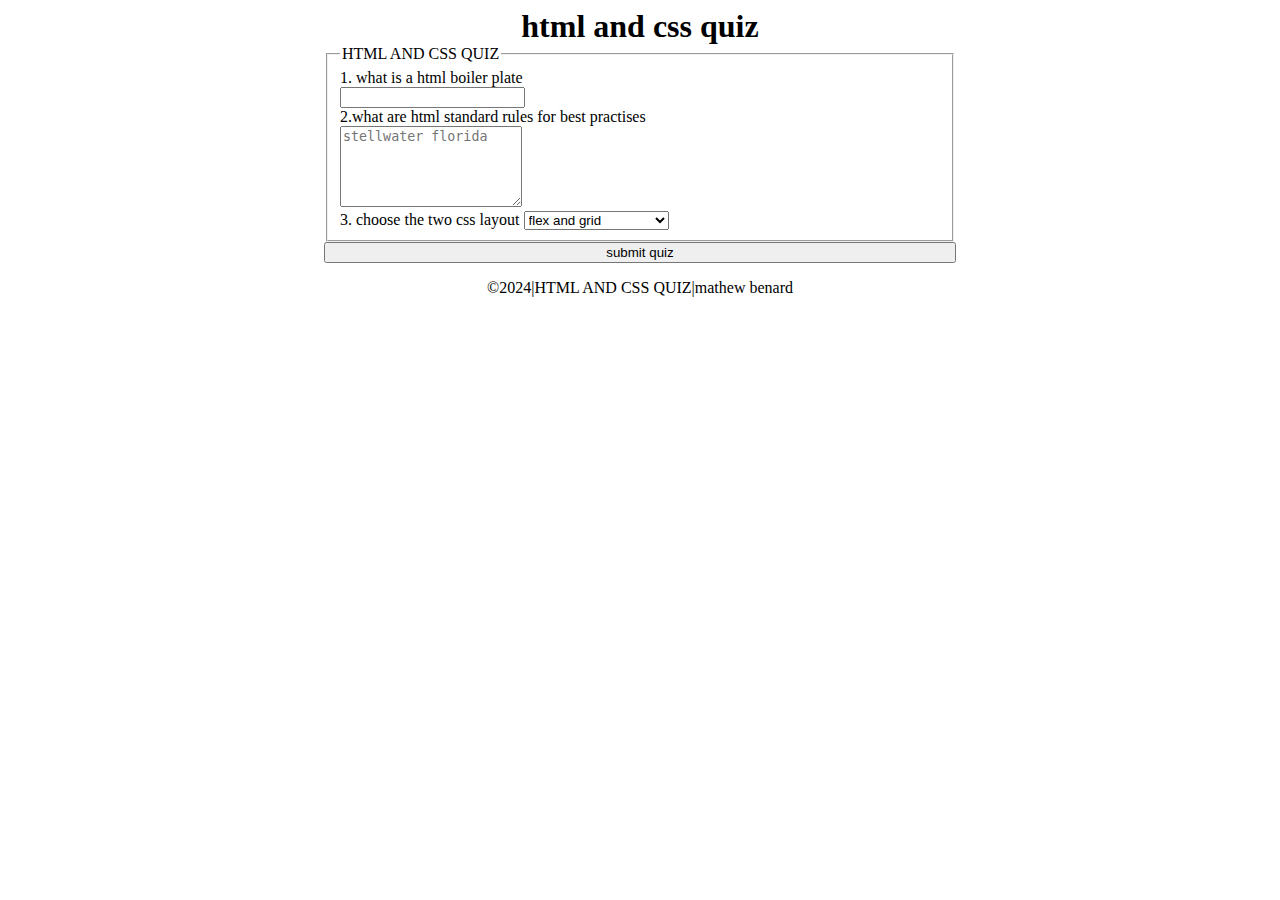
==== quiz.html @ d08bf76b "add to change" ====
<!DOCTYPE html>
<html lang="en">
<head>
    <meta charset="UTF-8">
    <meta name="viewport" content="width=device-width, initial-scale=1.0">
    <title>html and css quiz</title>
    <link rel="stylesheet" href="styles/quiz.css">
</head>
<body>
    <header><h1>html and css quiz</h1> </header>
    <div class="grid">
    <main>
        <form >
            <fieldset>
                <legend>HTML AND CSS QUIZ</legend>
                   <label for="Q1">1. what is a html boiler plate</label><br>
                   <input type="text" id="q1"name="q1"><br>
                   <label for="q2">2.what are html standard rules for best practises</label><br>
                   <textarea name="Q2" id="Q2" rows="5" placeholder="stellwater florida"></textarea><br>
                   <label for="Q3">3. choose the two css layout</label>
                   <select name="css layout" id="css layout"><br>
                    <option value="flex">flex and grid</option>
                    <option value="grid">padding and margin</option>
                    <option value="padding">content and element</option>
                    <option value="explicit">explicite and inplicite</option>
                   </select>
                
            </fieldset>
        </form>
        <button type="submit"> submit quiz</button>
    </main>
    </div>
    <footer><p>&copy;2024|HTML AND CSS QUIZ|mathew benard</p></footer>
</body>
</html>
---- styles/quiz.css ----
main{
    display: grid;
    max-width: 50%;
    margin: 0 auto;
    border: 0;

}
h1{
    text-align: center;
    top: 45px;
    left: 100px;
    margin: 0 auto;
    border: 0;

}
footer{
    text-align: center;
}
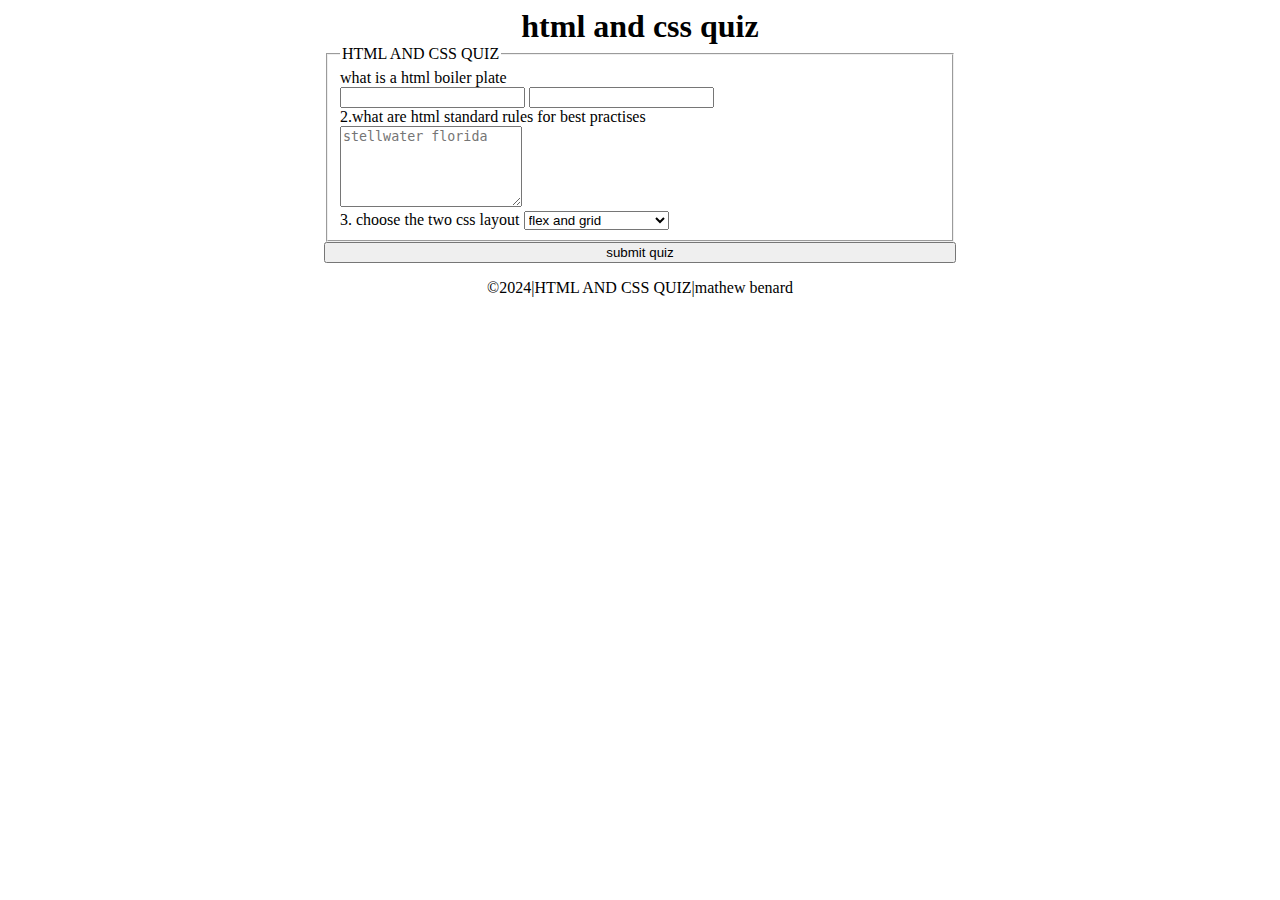
==== commit a4dc1f41: "add" ====
--- a/quiz.html
+++ b/quiz.html
@@ -3,6 +3,8 @@
 <head>
     <meta charset="UTF-8">
     <meta name="viewport" content="width=device-width, initial-scale=1.0">
+    <meta name="description" content="html form">
+    <meta author="mathew benard">
     <title>html and css quiz</title>
     <link rel="stylesheet" href="styles/quiz.css">
 </head>
@@ -13,7 +15,8 @@
         <form >
             <fieldset>
                 <legend>HTML AND CSS QUIZ</legend>
-                   <label for="Q1">1. what is a html boiler plate</label><br>
+                   <label for="Q1"> what is a html boiler plate</label><br>
+                   <input type="number" id="Q1" name="Q1">
                    <input type="text" id="q1"name="q1"><br>
                    <label for="q2">2.what are html standard rules for best practises</label><br>
                    <textarea name="Q2" id="Q2" rows="5" placeholder="stellwater florida"></textarea><br>
